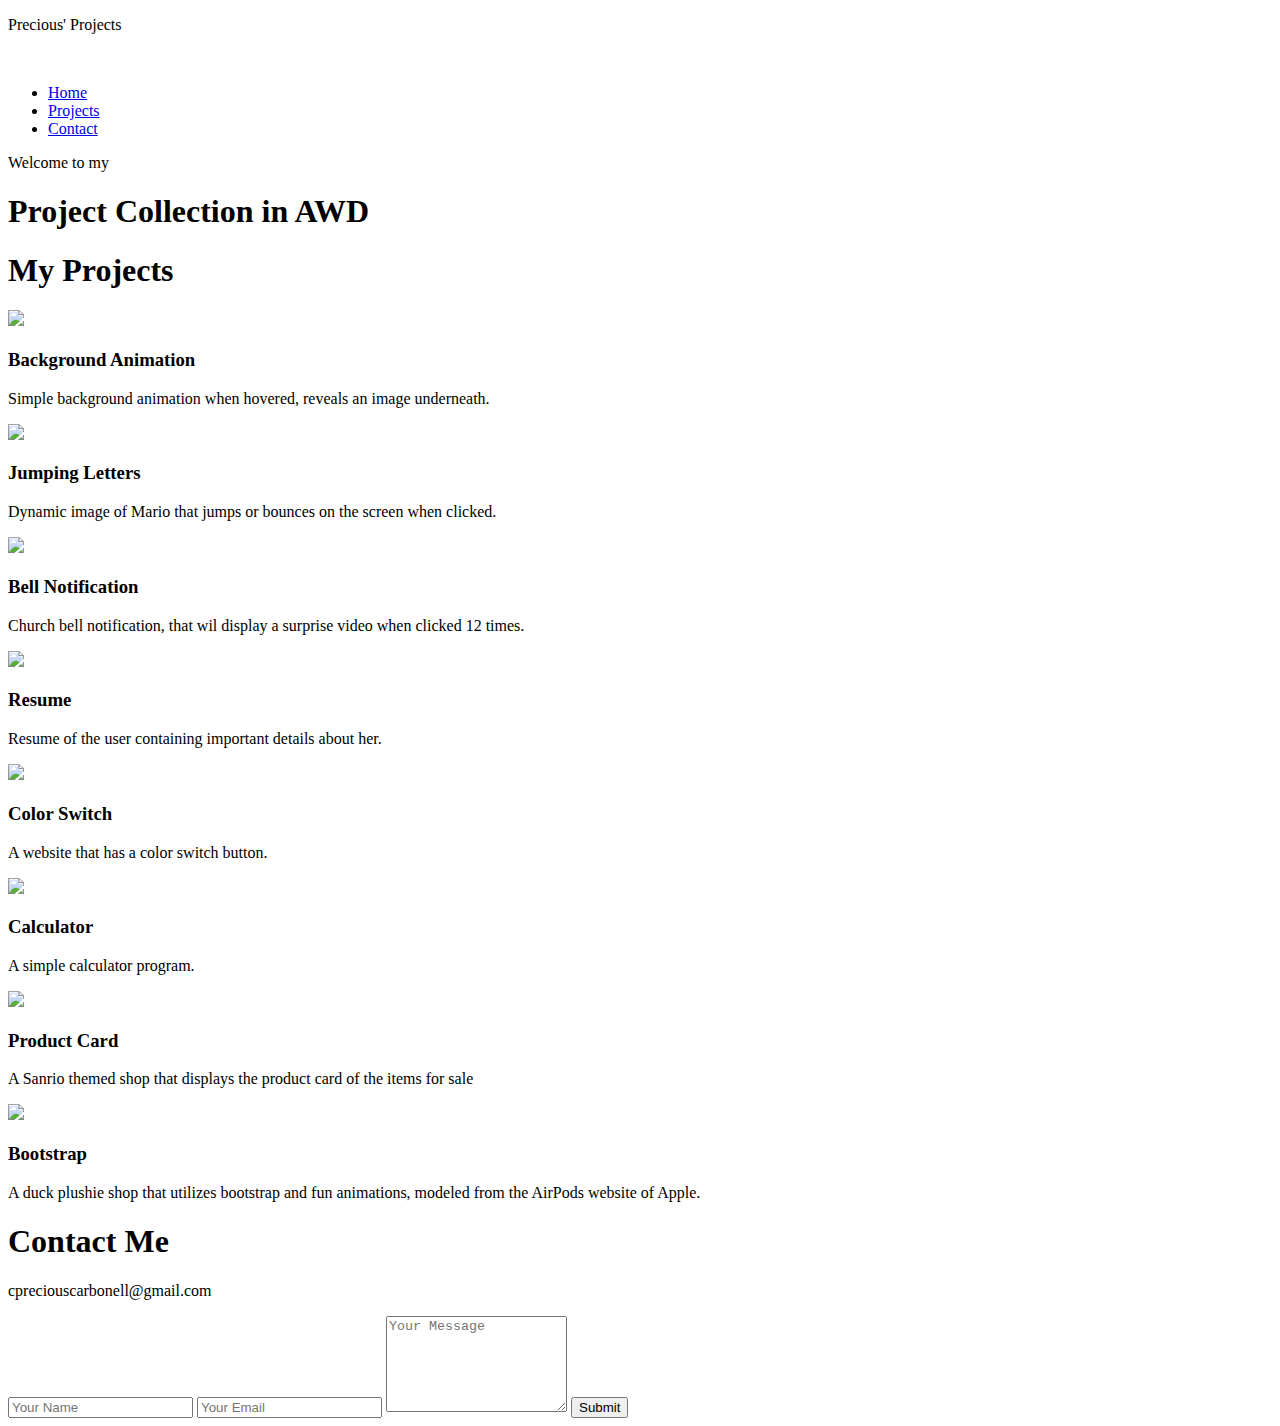
==== index.html @ afb10e45 "Update index.html" ====
<!DOCTYPE html>
<html>

<head>
  <meta charset="utf-8">
  <meta name="viewport" content="width=device-width">
  <title>Personal Portfolio Website</title>
  <link href="assets/css/style.css" rel="stylesheet" type="text/css" />
  <script src="https://kit.fontawesome.com/2b05088d83.js" crossorigin="anonymous"></script>
  <link rel="shortcut icon" type="image/png" href="assets/images/toto.jpeg">
</head>

<body>
  <div id="header">
    <div class="container">
      <nav>
        <p>Precious' Projects</p>
        <img src="" class="logo">
        <ul id="sidemenu">
          <li><a href="#header">Home</a></li>
          <li><a href="#projects">Projects</a></li>
          <li><a href="#contact">Contact</a></li>
          <i class="fas fa-times" onclick="closemenu()"></i>
        </ul>
        <i class="fas fa-bars" onclick="openmenu()"></i>
      </nav>
      <div class="header-text">
        <p>Welcome to my</p>
        <h1>Project Collection in AWD</h1>
      </div>
    </div>
  </div>
 
  <!-- ------------------------Projects------------------------------ -->
  <div id="projects">
    <div class="container">
      <h1 class="sub-title">My Projects</h1>
      <div class="project-list">
        <!-- Existing projects -->
        <div class="projects">
          <img src="assets/images/1.png">
          <div class="layer">
            <h3>Background Animation</h3>
            <p>Simple background animation when hovered, reveals an image underneath.</p>
            <a href="https://github.com/Precious-Carbonell/BG-ANIMATION" target="_blank"><i class="fa-solid fa-arrow-up-right-from-square"></i></a>
          </div>
        </div>
        <div class="projects">
          <img src="assets/images/2.png">
          <div class="layer">
            <h3>Jumping Letters</h3>
            <p>Dynamic image of Mario that jumps or bounces on the screen when clicked.</p>
            <a href="https://github.com/Precious-Carbonell/JUMPING-LETTERS" target="_blank"><i class="fa-solid fa-arrow-up-right-from-square"></i></a>
          </div>
        </div>
        <div class="projects">
          <img src="assets/images/3.png">
          <div class="layer">
            <h3>Bell Notification</h3>
            <p>Church bell notification, that wil display a surprise video when clicked 12 times.</p>
            <a href="https://github.com/Precious-Carbonell/BELL-NOTIFICATION" target="_blank"><i class="fa-solid fa-arrow-up-right-from-square"></i></a>
          </div>
        </div>
        <div class="projects">
          <img src="assets/images/4.png">
          <div class="layer">
            <h3>Resume</h3>
            <p>Resume of the user containing important details about her.</p>
            <a href="https://github.com/Precious-Carbonell/Resume" target="_blank"><i class="fa-solid fa-arrow-up-right-from-square"></i></a>
          </div>
        </div>
        <div class="projects">
          <img src="assets/images/5.png">
          <div class="layer">
            <h3>Color Switch</h3>
            <p>A website that has a color switch button.</p>
            <a href="https://github.com/Precious-Carbonell/COLOR-SWITCH" target="_blank"><i class="fa-solid fa-arrow-up-right-from-square"></i></a>

          </div>
        </div>
        <div class="projects">
          <img src="assets/images/6.png">
          <div class="layer">
            <h3>Calculator</h3>
            <p>A simple calculator program.</p>
            <a href="https://github.com/Precious-Carbonell/CALCULATOR" target="_blank"><i class="fa-solid fa-arrow-up-right-from-square"></i></a>
          </div>
        </div>
        <div class="projects">
          <img src="assets/images/7.png">
          <div class="layer">
            <h3>Product Card</h3>
            <p>A Sanrio themed shop that displays the product card of the items for sale</p>
            <a href="https://github.com/Precious-Carbonell/AWD-S4-Technical" target="_blank"><i class="fa-solid fa-arrow-up-right-from-square"></i></a>
          </div>
        </div>
        <div class="projects">
          <img src="assets/images/8.png">
          <div class="layer">
            <h3>Bootstrap</h3>
            <p>A duck plushie shop that utilizes bootstrap and fun animations, modeled from the AirPods website of Apple.</p>
            <a href="https://github.com/Precious-Carbonell/AWD-MachineProblem5" target="_blank"><i class="fa-solid fa-arrow-up-right-from-square"></i></a>
          </div>
        </div>
      </div>
    </div>
  </div>  
  
  <!-- -----------------------------contact------------------------- -->
  <div id="contact">
    <div class="container">
      <div class="row">
        <div class="contact-left">
          <h1 class="sub-title">Contact Me</h1>
          <p><i class="fa-solid fa-paper-plane"></i> cpreciouscarbonell@gmail.com</p>
          <div class="social-icons">
            <a href="https://www.facebook.com/precious.carbonell"><i class="fa-brands fa-facebook"></i></a>
            <a href="https://twitter.com/aenjils"><i class="fa-brands fa-twitter-square"></i></a>
            <a href="https://www.instagram.com/aenjils"><i class="fa-brands fa-instagram"></i></a>
            <a href="https://www.linkedin.com/in/precious-angeline-carbonell-219015298/"><i class="fa-brands fa-linkedin"></i></a>
          </div>
        </div>
        <div class="contact-right">
          <form>
            <input type="text" name="Name" placeholder="Your Name" required>
            <input type="email" name="email" placeholder="Your Email" required>
            <textarea name="Message" rows="6" placeholder="Your Message"></textarea>
            <button type="submit" class="btn btn2">Submit</button>
          </form>
        </div>
      </div>
    </div>
  </div>

  <script>

    var tablinks = document.getElementsByClassName('tab-links');
    var tabcontents = document.getElementsByClassName('tab-contents');

    function opentab(tabname) {
      for (tablink of tablinks) {
        tablink.classList.remove("active-link");
      }
      for (tabcontent of tabcontents) {
        tabcontent.classList.remove("active-tab");
      }
      event.currentTarget.classList.add("active-link");
      document.getElementById(tabname).classList.add("active-tab");
    }

    var sidemenu = document.getElementById("sidemenu");

    function openmenu() {
      sidemenu.style.right = "0";
    }
    function closemenu() {
      sidemenu.style.right = "-200px";
    }
  </script>
  <script src="assets/js/script.js"></script>
</body>

</html>
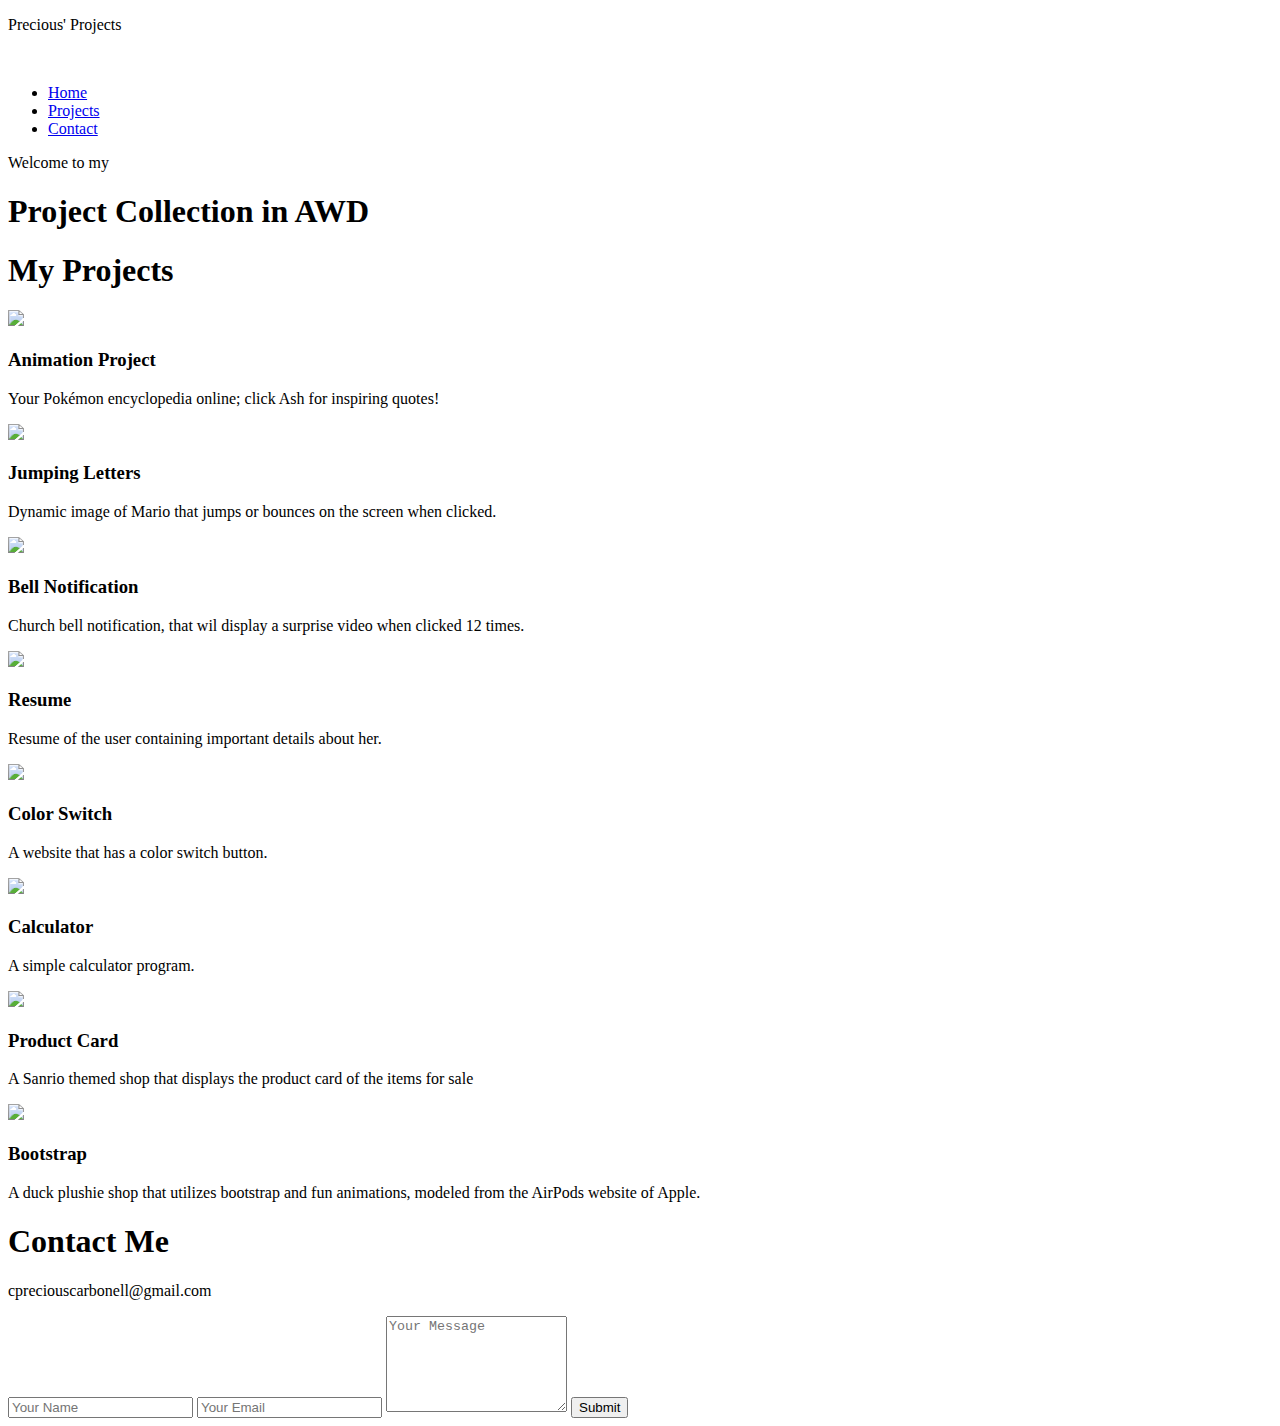
==== commit 9ebc765c: "Update index.html" ====
--- a/index.html
+++ b/index.html
@@ -40,9 +40,9 @@
         <div class="projects">
           <img src="assets/images/1.png">
           <div class="layer">
-            <h3>Background Animation</h3>
-            <p>Simple background animation when hovered, reveals an image underneath.</p>
-            <a href="https://github.com/Precious-Carbonell/BG-ANIMATION" target="_blank"><i class="fa-solid fa-arrow-up-right-from-square"></i></a>
+            <h3>Animation Project</h3>
+            <p> Your Pokémon encyclopedia online; click Ash for inspiring quotes!</p>
+            <a href="https://precious-carbonell.github.io/AWD-Animation-Project/" target="_blank"><i class="fa-solid fa-arrow-up-right-from-square"></i></a>
           </div>
         </div>
         <div class="projects">
@@ -50,7 +50,7 @@
           <div class="layer">
             <h3>Jumping Letters</h3>
             <p>Dynamic image of Mario that jumps or bounces on the screen when clicked.</p>
-            <a href="https://github.com/Precious-Carbonell/JUMPING-LETTERS" target="_blank"><i class="fa-solid fa-arrow-up-right-from-square"></i></a>
+            <a href="https://precious-carbonell.github.io/JUMPING-LETTERS/" target="_blank"><i class="fa-solid fa-arrow-up-right-from-square"></i></a>
           </div>
         </div>
         <div class="projects">
@@ -58,7 +58,7 @@
           <div class="layer">
             <h3>Bell Notification</h3>
             <p>Church bell notification, that wil display a surprise video when clicked 12 times.</p>
-            <a href="https://github.com/Precious-Carbonell/BELL-NOTIFICATION" target="_blank"><i class="fa-solid fa-arrow-up-right-from-square"></i></a>
+            <a href="https://precious-carbonell.github.io/BELL-NOTIFICATION/" target="_blank"><i class="fa-solid fa-arrow-up-right-from-square"></i></a>
           </div>
         </div>
         <div class="projects">
@@ -66,7 +66,7 @@
           <div class="layer">
             <h3>Resume</h3>
             <p>Resume of the user containing important details about her.</p>
-            <a href="https://github.com/Precious-Carbonell/Resume" target="_blank"><i class="fa-solid fa-arrow-up-right-from-square"></i></a>
+            <a href="https://precious-carbonell.github.io/Resume/" target="_blank"><i class="fa-solid fa-arrow-up-right-from-square"></i></a>
           </div>
         </div>
         <div class="projects">
@@ -74,7 +74,7 @@
           <div class="layer">
             <h3>Color Switch</h3>
             <p>A website that has a color switch button.</p>
-            <a href="https://github.com/Precious-Carbonell/COLOR-SWITCH" target="_blank"><i class="fa-solid fa-arrow-up-right-from-square"></i></a>
+            <a href="https://precious-carbonell.github.io/COLOR-SWITCH/" target="_blank"><i class="fa-solid fa-arrow-up-right-from-square"></i></a>
 
           </div>
         </div>
@@ -83,7 +83,7 @@
           <div class="layer">
             <h3>Calculator</h3>
             <p>A simple calculator program.</p>
-            <a href="https://github.com/Precious-Carbonell/CALCULATOR" target="_blank"><i class="fa-solid fa-arrow-up-right-from-square"></i></a>
+            <a href="https://precious-carbonell.github.io/CALCULATOR/" target="_blank"><i class="fa-solid fa-arrow-up-right-from-square"></i></a>
           </div>
         </div>
         <div class="projects">
@@ -91,7 +91,7 @@
           <div class="layer">
             <h3>Product Card</h3>
             <p>A Sanrio themed shop that displays the product card of the items for sale</p>
-            <a href="https://github.com/Precious-Carbonell/AWD-S4-Technical" target="_blank"><i class="fa-solid fa-arrow-up-right-from-square"></i></a>
+            <a href="https://precious-carbonell.github.io/AWD-S4-Technical/" target="_blank"><i class="fa-solid fa-arrow-up-right-from-square"></i></a>
           </div>
         </div>
         <div class="projects">
@@ -99,7 +99,7 @@
           <div class="layer">
             <h3>Bootstrap</h3>
             <p>A duck plushie shop that utilizes bootstrap and fun animations, modeled from the AirPods website of Apple.</p>
-            <a href="https://github.com/Precious-Carbonell/AWD-MachineProblem5" target="_blank"><i class="fa-solid fa-arrow-up-right-from-square"></i></a>
+            <a href="https://precious-carbonell.github.io/AWD-MachineProblem5/" target="_blank"><i class="fa-solid fa-arrow-up-right-from-square"></i></a>
           </div>
         </div>
       </div>
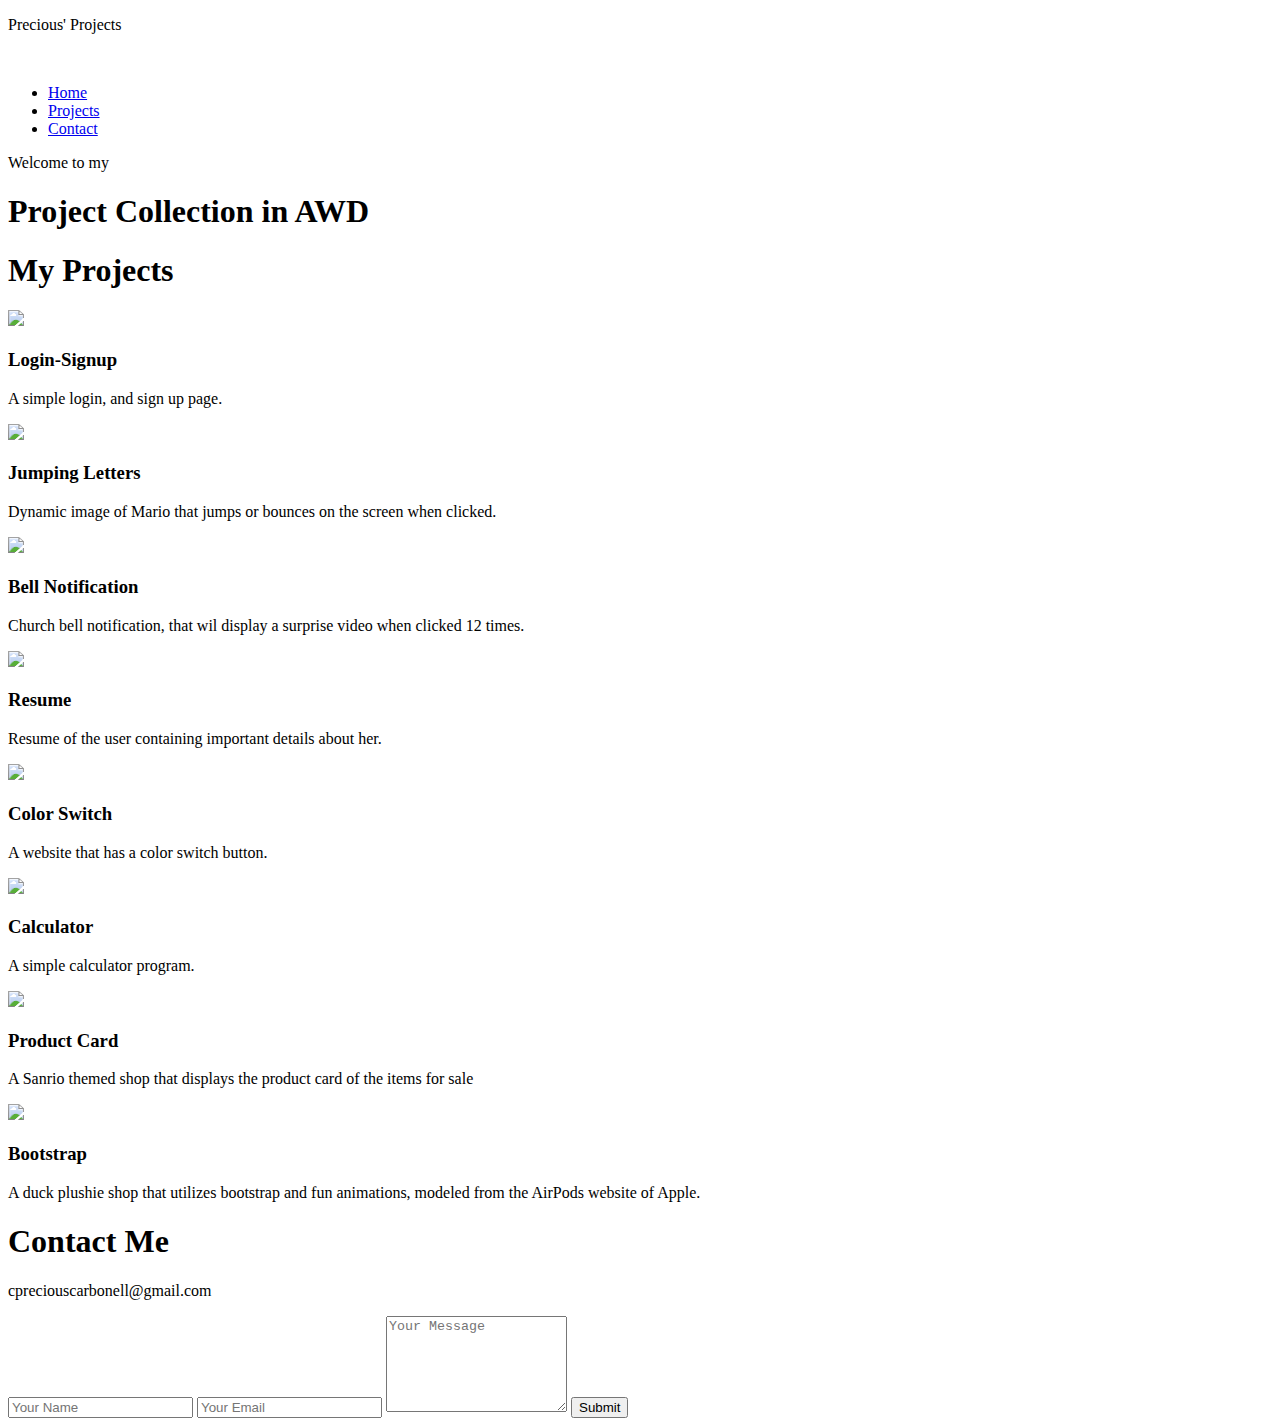
==== commit 3873493e: "Update index.html" ====
--- a/index.html
+++ b/index.html
@@ -40,9 +40,9 @@
         <div class="projects">
           <img src="assets/images/1.png">
           <div class="layer">
-            <h3>Animation Project</h3>
-            <p> Your Pokémon encyclopedia online; click Ash for inspiring quotes!</p>
-            <a href="https://precious-carbonell.github.io/AWD-Animation-Project/" target="_blank"><i class="fa-solid fa-arrow-up-right-from-square"></i></a>
+            <h3>Login-Signup</h3>
+            <p> A simple login, and sign up page.</p>
+            <a href="https://precious-carbonell.github.io/login-signup/" target="_blank"><i class="fa-solid fa-arrow-up-right-from-square"></i></a>
           </div>
         </div>
         <div class="projects">
